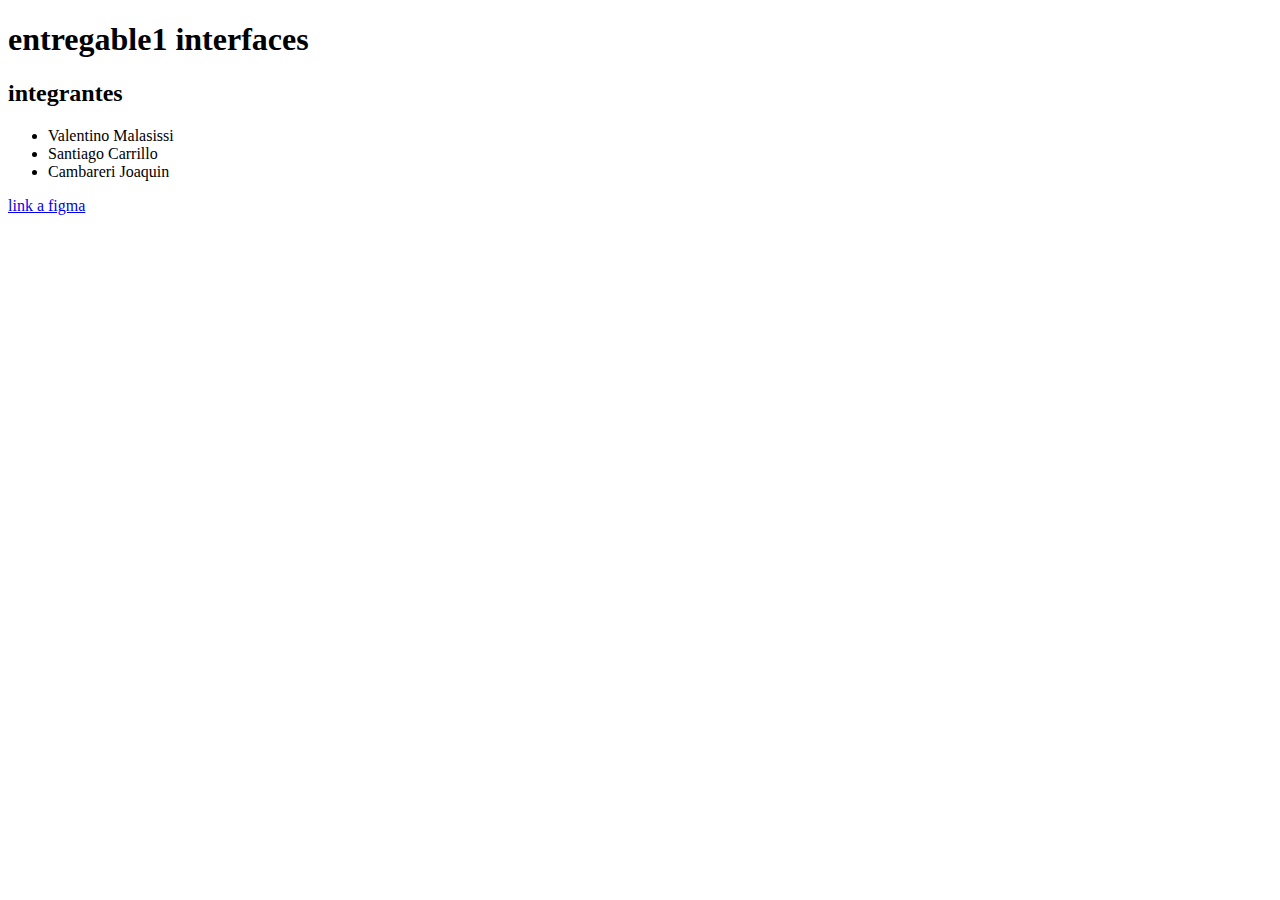
==== index.html @ 3d328d18 "Add files via upload" ====
<!DOCTYPE html>
<html lang="en">
<head>
    <meta charset="UTF-8">
    <meta name="viewport" content="width=device-width, initial-scale=1.0">
    <title>entregable1</title>
</head>
<body>
    <h1>entregable1 interfaces</h1>
    <h2>integrantes</h2>
    <ul>
        <li>Valentino Malasissi</li>
        <li>Santiago Carrillo</li>
        <li>Cambareri Joaquin</li>
    </ul>
    <a href="https://www.figma.com/design/72JtXAAEFD8aSRkJdMAoAl/Trabajo?node-id=19-3&t=aK5RxQea1vg3YRVz-1">link a figma</a>
</body>
</html>
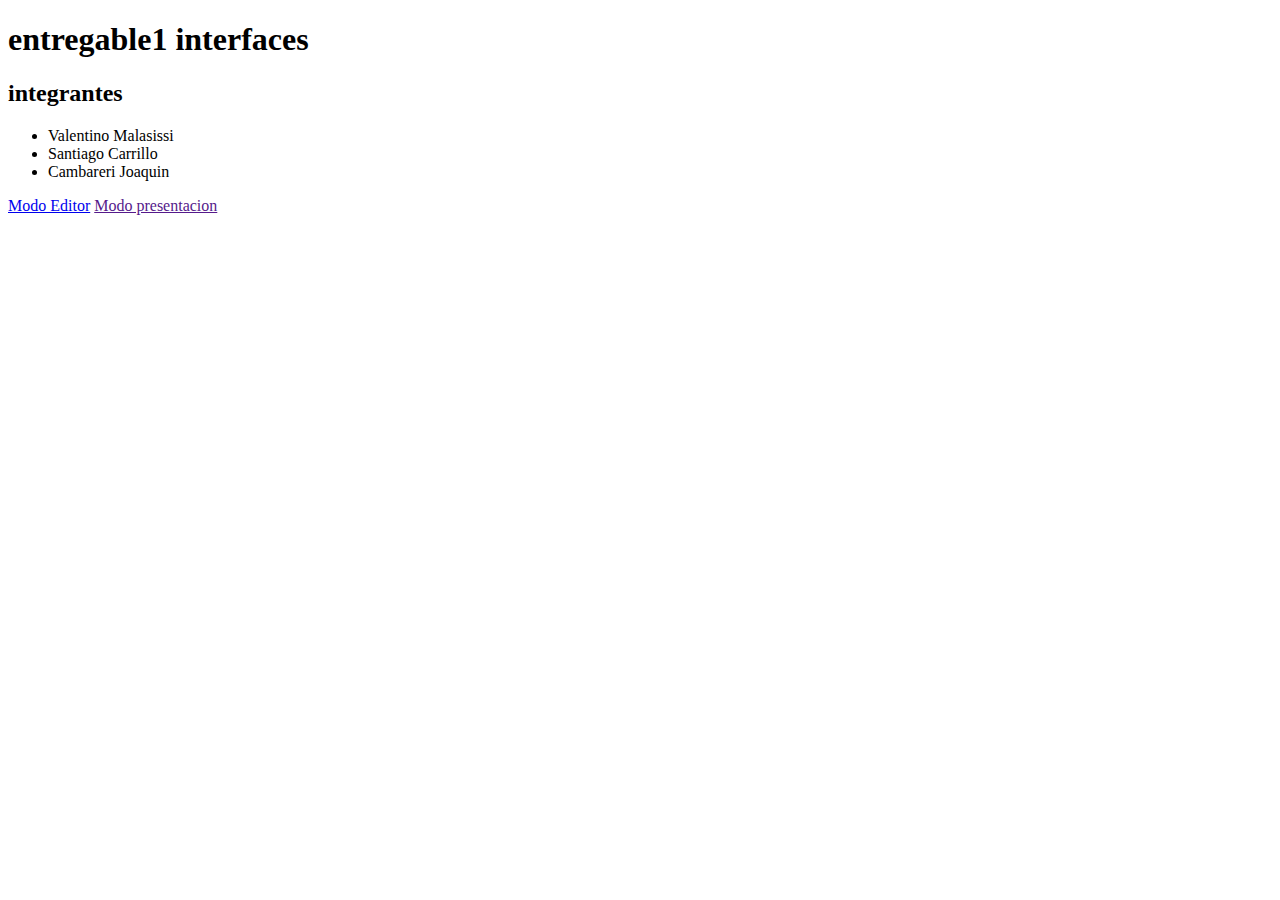
==== commit 529e6156: "Update index.html" ====
--- a/index.html
+++ b/index.html
@@ -13,6 +13,7 @@
         <li>Santiago Carrillo</li>
         <li>Cambareri Joaquin</li>
     </ul>
-    <a href="https://www.figma.com/design/72JtXAAEFD8aSRkJdMAoAl/Trabajo?node-id=19-3&t=aK5RxQea1vg3YRVz-1">link a figma</a>
+    <a href="https://www.figma.com/design/72JtXAAEFD8aSRkJdMAoAl/Trabajo?node-id=19-3&t=aK5RxQea1vg3YRVz-1">Modo Editor</a>
+    <a href="">Modo presentacion</a>
 </body>
-</html>+</html>
